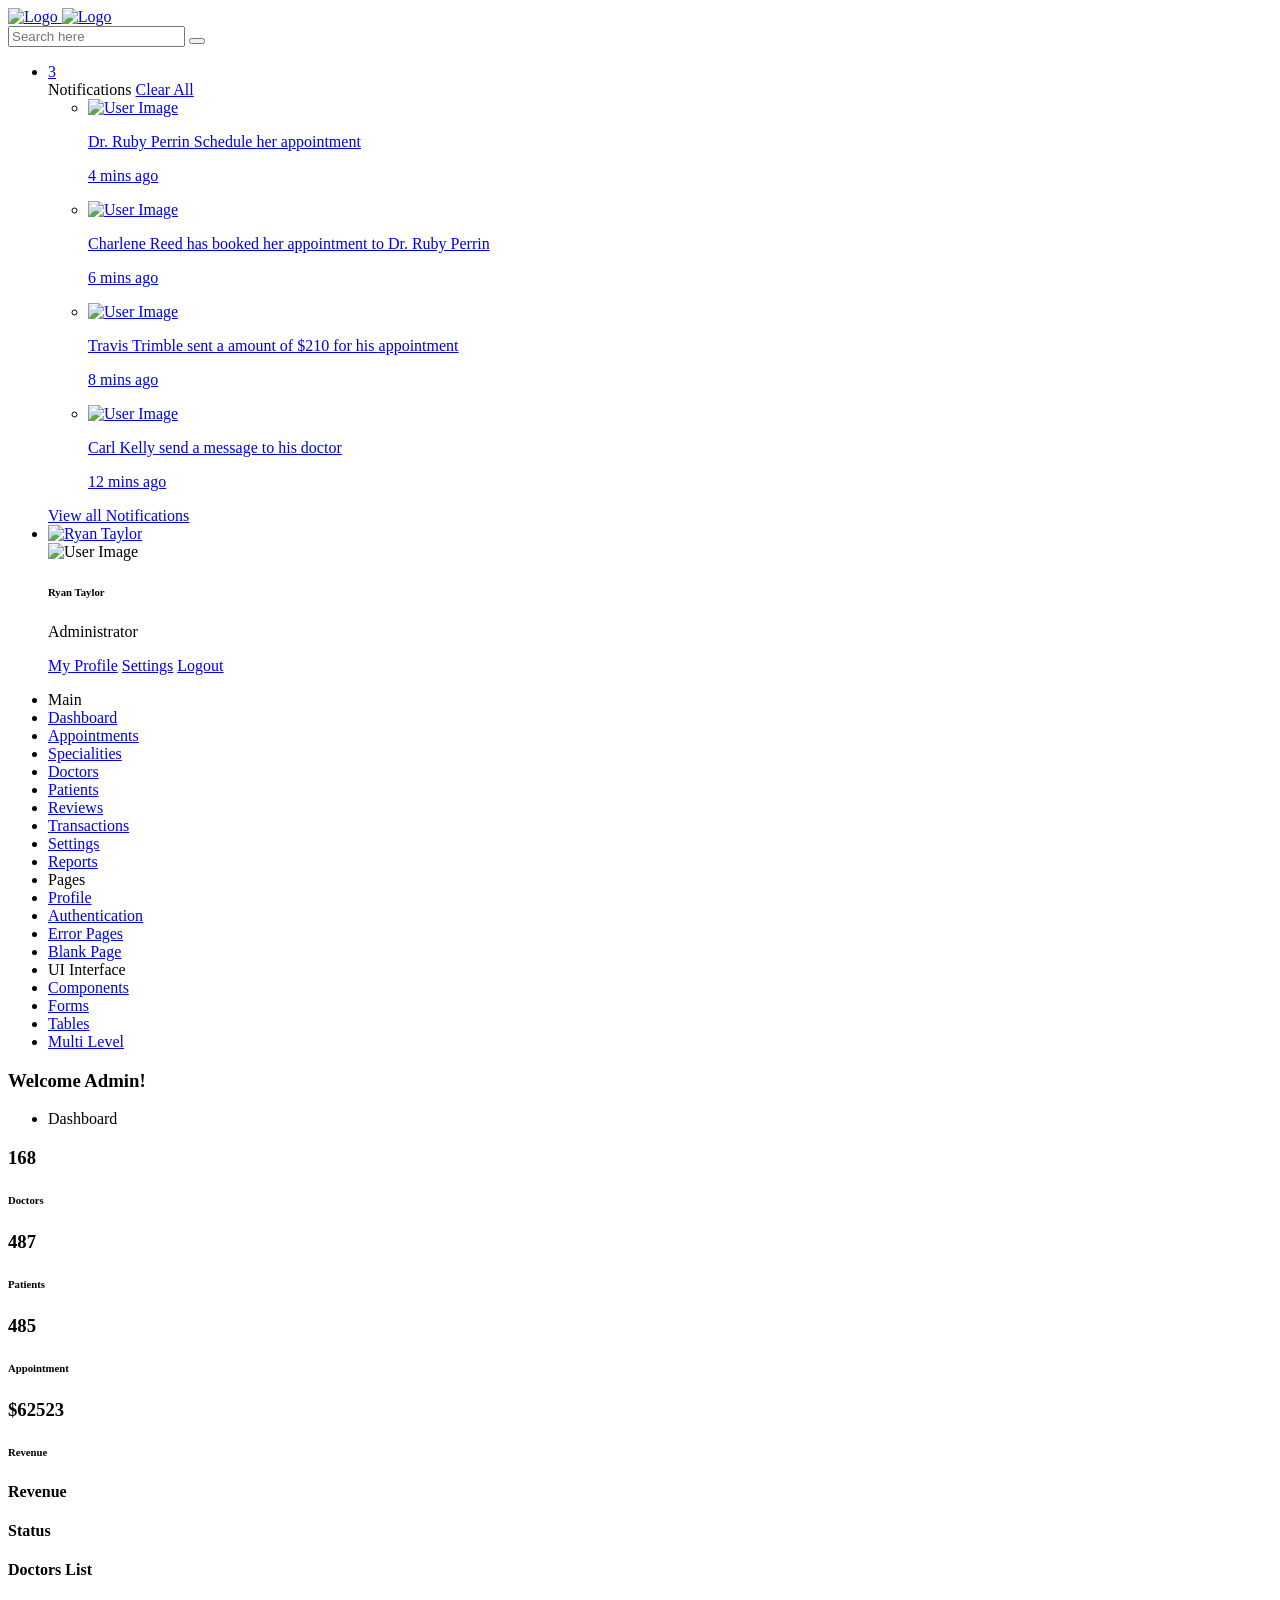
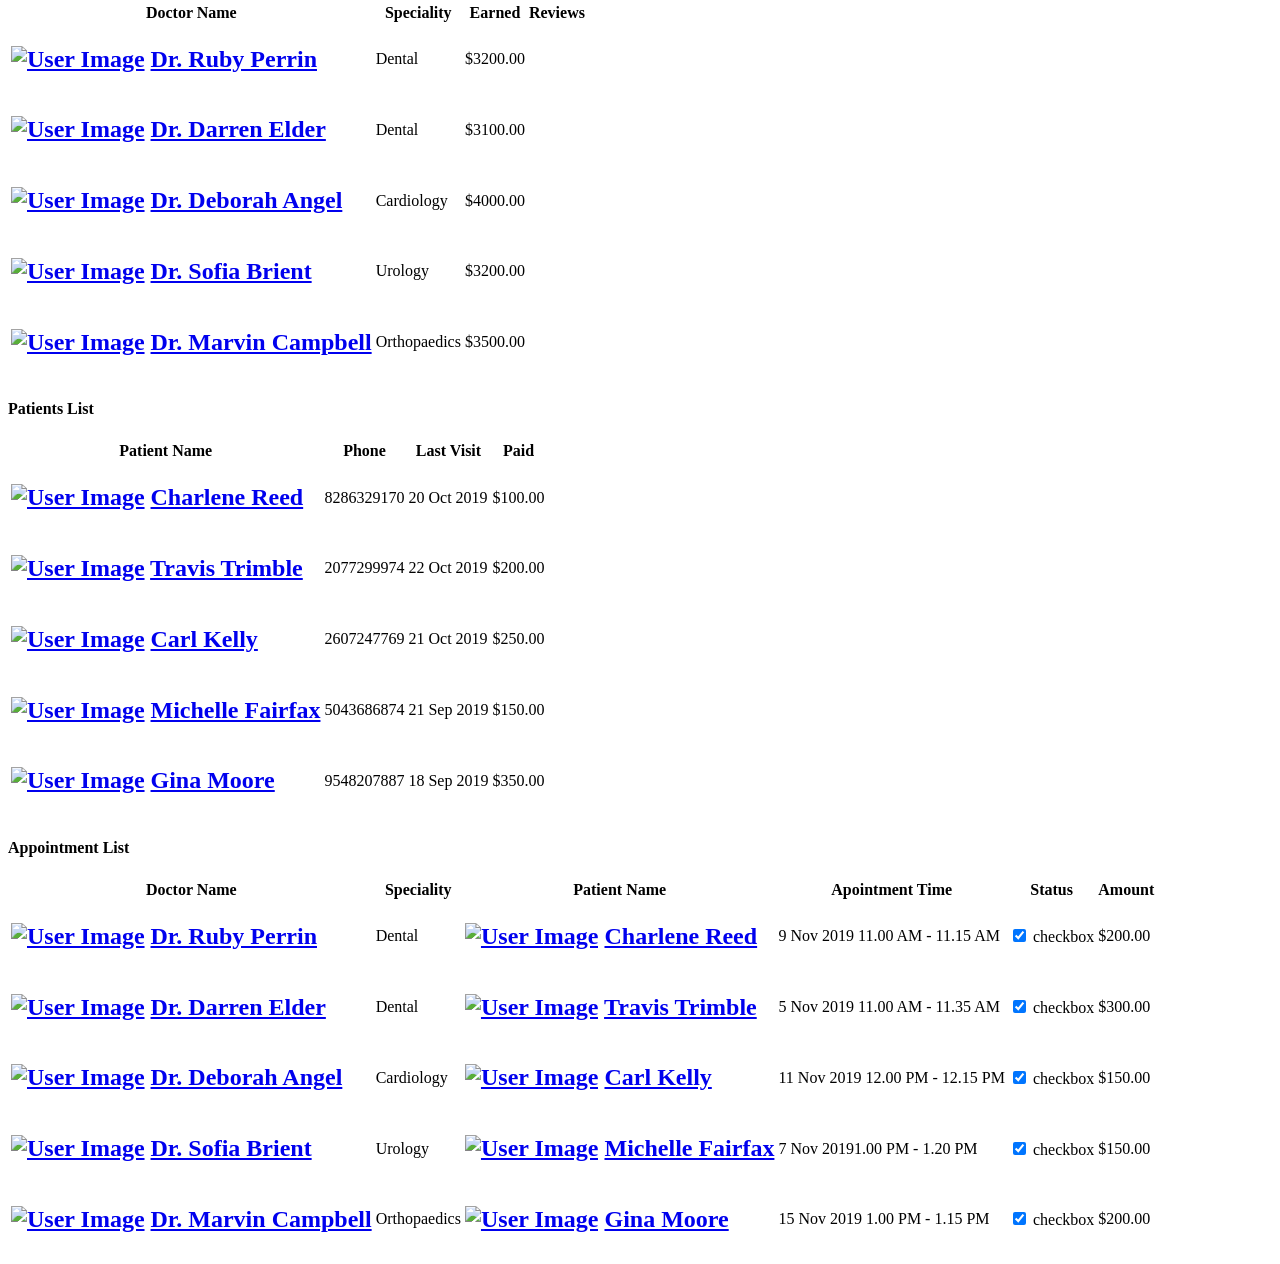
==== src/main/resources/templates/index.html @ 5a405e87 "add project" ====
<!DOCTYPE html>
<html <html xmlns:th="http://www.thymeleaf.org">
    
<!-- Mirrored from dreamguys.co.in/demo/doccure/admin/index.html by HTTrack Website Copier/3.x [XR&CO'2014], Sat, 30 Nov 2019 04:12:20 GMT -->
<head>
        <meta charset="utf-8">
        <meta name="viewport" content="width=device-width, initial-scale=1.0, user-scalable=0">
        <title>ODoctor - Dashboard</title>
		
		<!-- Favicon -->
        <link rel="shortcut icon" type="image/x-icon" href="img/favicon.png">
		
		<!-- Bootstrap CSS -->
        <link rel="stylesheet" href="css/bootstrap.min.css">
		
		<!-- Fontawesome CSS -->
        <link rel="stylesheet" href="css/font-awesome.min.css">
		
		<!-- Feathericon CSS -->
        <link rel="stylesheet" href="css/feathericon.min.css">
		
		<link rel="stylesheet" href="plugins/morris/morris.css">
		
		<!-- Main CSS -->
        <link rel="stylesheet" href="css/style.css">
		
		<!--[if lt IE 9]>
			<script src="assets/js/html5shiv.min.js"></script>
			<script src="assets/js/respond.min.js"></script>
		<![endif]-->
    </head>
    <body>
	
		<!-- Main Wrapper -->
        <div class="main-wrapper">
		
			<!-- Header -->
            <div class="header">
			
				<!-- Logo -->
                <div class="header-left">
                    <a href="index.html" class="logo">
						<img src="img/logo.png" alt="Logo">
					</a>
					<a href="index.html" class="logo logo-small">
						<img src="img/logo-small.png" alt="Logo" width="30" height="30">
					</a>
                </div>
				<!-- /Logo -->
				
				<a href="javascript:void(0);" id="toggle_btn">
					<i class="fe fe-text-align-left"></i>
				</a>
				
				<div class="top-nav-search">
					<form>
						<input type="text" class="form-control" placeholder="Search here">
						<button class="btn" type="submit"><i class="fa fa-search"></i></button>
					</form>
				</div>
				
				<!-- Mobile Menu Toggle -->
				<a class="mobile_btn" id="mobile_btn">
					<i class="fa fa-bars"></i>
				</a>
				<!-- /Mobile Menu Toggle -->
				
				<!-- Header Right Menu -->
				<ul class="nav user-menu">

					<!-- Notifications -->
					<li class="nav-item dropdown noti-dropdown">
						<a href="#" class="dropdown-toggle nav-link" data-toggle="dropdown">
							<i class="fe fe-bell"></i> <span class="badge badge-pill">3</span>
						</a>
						<div class="dropdown-menu notifications">
							<div class="topnav-dropdown-header">
								<span class="notification-title">Notifications</span>
								<a href="javascript:void(0)" class="clear-noti"> Clear All </a>
							</div>
							<div class="noti-content">
								<ul class="notification-list">
									<li class="notification-message">
										<a href="#">
											<div class="media">
												<span class="avatar avatar-sm">
													<img class="avatar-img rounded-circle" alt="User Image" src="img/doctors/doctor-thumb-01.jpg">
												</span>
												<div class="media-body">
													<p class="noti-details"><span class="noti-title">Dr. Ruby Perrin</span> Schedule <span class="noti-title">her appointment</span></p>
													<p class="noti-time"><span class="notification-time">4 mins ago</span></p>
												</div>
											</div>
										</a>
									</li>
									<li class="notification-message">
										<a href="#">
											<div class="media">
												<span class="avatar avatar-sm">
													<img class="avatar-img rounded-circle" alt="User Image" src="img/patients/patient1.jpg">
												</span>
												<div class="media-body">
													<p class="noti-details"><span class="noti-title">Charlene Reed</span> has booked her appointment to <span class="noti-title">Dr. Ruby Perrin</span></p>
													<p class="noti-time"><span class="notification-time">6 mins ago</span></p>
												</div>
											</div>
										</a>
									</li>
									<li class="notification-message">
										<a href="#">
											<div class="media">
												<span class="avatar avatar-sm">
													<img class="avatar-img rounded-circle" alt="User Image" src="img/patients/patient2.jpg">
												</span>
												<div class="media-body">
												<p class="noti-details"><span class="noti-title">Travis Trimble</span> sent a amount of $210 for his <span class="noti-title">appointment</span></p>
												<p class="noti-time"><span class="notification-time">8 mins ago</span></p>
												</div>
											</div>
										</a>
									</li>
									<li class="notification-message">
										<a href="#">
											<div class="media">
												<span class="avatar avatar-sm">
													<img class="avatar-img rounded-circle" alt="User Image" src="img/patients/patient3.jpg">
												</span>
												<div class="media-body">
													<p class="noti-details"><span class="noti-title">Carl Kelly</span> send a message <span class="noti-title"> to his doctor</span></p>
													<p class="noti-time"><span class="notification-time">12 mins ago</span></p>
												</div>
											</div>
										</a>
									</li>
								</ul>
							</div>
							<div class="topnav-dropdown-footer">
								<a href="#">View all Notifications</a>
							</div>
						</div>
					</li>
					<!-- /Notifications -->
					
					<!-- User Menu -->
					<li class="nav-item dropdown has-arrow">
						<a href="#" class="dropdown-toggle nav-link" data-toggle="dropdown">
							<span class="user-img"><img class="rounded-circle" src="img/profiles/avatar-01.jpg" width="31" alt="Ryan Taylor"></span>
						</a>
						<div class="dropdown-menu">
							<div class="user-header">
								<div class="avatar avatar-sm">
									<img src="img/profiles/avatar-01.jpg" alt="User Image" class="avatar-img rounded-circle">
								</div>
								<div class="user-text">
									<h6>Ryan Taylor</h6>
									<p class="text-muted mb-0">Administrator</p>
								</div>
							</div>
							<a class="dropdown-item" href="profile.html">My Profile</a>
							<a class="dropdown-item" href="settings.html">Settings</a>
							<a class="dropdown-item" href="login.html">Logout</a>
						</div>
					</li>
					<!-- /User Menu -->
					
				</ul>
				<!-- /Header Right Menu -->
				
            </div>
			<!-- /Header -->
			
			<!-- Sidebar -->
            <div class="sidebar" id="sidebar">
                <div class="sidebar-inner slimscroll">
					<div id="sidebar-menu" class="sidebar-menu">
						<ul>
							<li class="menu-title"> 
								<span>Main</span>
							</li>
							<li class="active"> 
								<a href="index.html"><i class="fe fe-home"></i> <span>Dashboard</span></a>
							</li>
							<li> 
								<a href="appointment-list.html"><i class="fe fe-layout"></i> <span>Appointments</span></a>
							</li>
							<li> 
								<a href="specialities.html"><i class="fe fe-users"></i> <span>Specialities</span></a>
							</li>
							<li> 
								<a href="doctor-list.html"><i class="fe fe-user-plus"></i> <span>Doctors</span></a>
							</li>
							<li> 
								<a href="patient-list.html"><i class="fe fe-user"></i> <span>Patients</span></a>
							</li>
							<li> 
								<a href="reviews.html"><i class="fe fe-star-o"></i> <span>Reviews</span></a>
							</li>
							<li> 
								<a href="transactions-list.html"><i class="fe fe-activity"></i> <span>Transactions</span></a>
							</li>
							<li> 
								<a href="settings.html"><i class="fe fe-vector"></i> <span>Settings</span></a>
							</li>
							<li class="submenu">
								<a href="#"><i class="fe fe-document"></i> <span> Reports</span> <span class="menu-arrow"></span></a>
								<ul style="display: none;">
									<li><a href="invoice-report.html">Invoice Reports</a></li>
								</ul>
							</li>
							<li class="menu-title"> 
								<span>Pages</span>
							</li>
							<li> 
								<a href="profile.html"><i class="fe fe-user-plus"></i> <span>Profile</span></a>
							</li>
							<li class="submenu">
								<a href="#"><i class="fe fe-document"></i> <span> Authentication </span> <span class="menu-arrow"></span></a>
								<ul style="display: none;">
									<li><a href="login.html"> Login </a></li>
									<li><a href="register.html"> Register </a></li>
									<li><a href="forgot-password.html"> Forgot Password </a></li>
									<li><a href="lock-screen.html"> Lock Screen </a></li>
								</ul>
							</li>
							<li class="submenu">
								<a href="#"><i class="fe fe-warning"></i> <span> Error Pages </span> <span class="menu-arrow"></span></a>
								<ul style="display: none;">
									<li><a href="error-404.html">404 Error </a></li>
									<li><a href="error-500.html">500 Error </a></li>
								</ul>
							</li>
							<li> 
								<a href="blank-page.html"><i class="fe fe-file"></i> <span>Blank Page</span></a>
							</li>
							<li class="menu-title"> 
								<span>UI Interface</span>
							</li>
							<li> 
								<a href="components.html"><i class="fe fe-vector"></i> <span>Components</span></a>
							</li>
							<li class="submenu">
								<a href="#"><i class="fe fe-layout"></i> <span> Forms </span> <span class="menu-arrow"></span></a>
								<ul style="display: none;">
									<li><a href="form-basic-inputs.html">Basic Inputs </a></li>
									<li><a href="form-input-groups.html">Input Groups </a></li>
									<li><a href="form-horizontal.html">Horizontal Form </a></li>
									<li><a href="form-vertical.html"> Vertical Form </a></li>
									<li><a href="form-mask.html"> Form Mask </a></li>
									<li><a href="form-validation.html"> Form Validation </a></li>
								</ul>
							</li>
							<li class="submenu">
								<a href="#"><i class="fe fe-table"></i> <span> Tables </span> <span class="menu-arrow"></span></a>
								<ul style="display: none;">
									<li><a href="tables-basic.html">Basic Tables </a></li>
									<li><a href="data-tables.html">Data Table </a></li>
								</ul>
							</li>
							<li class="submenu">
								<a href="javascript:void(0);"><i class="fe fe-code"></i> <span>Multi Level</span> <span class="menu-arrow"></span></a>
								<ul style="display: none;">
									<li class="submenu">
										<a href="javascript:void(0);"> <span>Level 1</span> <span class="menu-arrow"></span></a>
										<ul style="display: none;">
											<li><a href="javascript:void(0);"><span>Level 2</span></a></li>
											<li class="submenu">
												<a href="javascript:void(0);"> <span> Level 2</span> <span class="menu-arrow"></span></a>
												<ul style="display: none;">
													<li><a href="javascript:void(0);">Level 3</a></li>
													<li><a href="javascript:void(0);">Level 3</a></li>
												</ul>
											</li>
											<li><a href="javascript:void(0);"> <span>Level 2</span></a></li>
										</ul>
									</li>
									<li>
										<a href="javascript:void(0);"> <span>Level 1</span></a>
									</li>
								</ul>
							</li>
						</ul>
					</div>
                </div>
            </div>
			<!-- /Sidebar -->
			
			<!-- Page Wrapper -->
            <div class="page-wrapper">
			
                <div class="content container-fluid">
					
					<!-- Page Header -->
					<div class="page-header">
						<div class="row">
							<div class="col-sm-12">
								<h3 class="page-title">Welcome Admin!</h3>
								<ul class="breadcrumb">
									<li class="breadcrumb-item active">Dashboard</li>
								</ul>
							</div>
						</div>
					</div>
					<!-- /Page Header -->

					<div class="row">
						<div class="col-xl-3 col-sm-6 col-12">
							<div class="card">
								<div class="card-body">
									<div class="dash-widget-header">
										<span class="dash-widget-icon text-primary border-primary">
											<i class="fe fe-users"></i>
										</span>
										<div class="dash-count">
											<h3>168</h3>
										</div>
									</div>
									<div class="dash-widget-info">
										<h6 class="text-muted">Doctors</h6>
										<div class="progress progress-sm">
											<div class="progress-bar bg-primary w-50"></div>
										</div>
									</div>
								</div>
							</div>
						</div>
						<div class="col-xl-3 col-sm-6 col-12">
							<div class="card">
								<div class="card-body">
									<div class="dash-widget-header">
										<span class="dash-widget-icon text-success">
											<i class="fe fe-credit-card"></i>
										</span>
										<div class="dash-count">
											<h3>487</h3>
										</div>
									</div>
									<div class="dash-widget-info">
										
										<h6 class="text-muted">Patients</h6>
										<div class="progress progress-sm">
											<div class="progress-bar bg-success w-50"></div>
										</div>
									</div>
								</div>
							</div>
						</div>
						<div class="col-xl-3 col-sm-6 col-12">
							<div class="card">
								<div class="card-body">
									<div class="dash-widget-header">
										<span class="dash-widget-icon text-danger border-danger">
											<i class="fe fe-money"></i>
										</span>
										<div class="dash-count">
											<h3>485</h3>
										</div>
									</div>
									<div class="dash-widget-info">
										
										<h6 class="text-muted">Appointment</h6>
										<div class="progress progress-sm">
											<div class="progress-bar bg-danger w-50"></div>
										</div>
									</div>
								</div>
							</div>
						</div>
						<div class="col-xl-3 col-sm-6 col-12">
							<div class="card">
								<div class="card-body">
									<div class="dash-widget-header">
										<span class="dash-widget-icon text-warning border-warning">
											<i class="fe fe-folder"></i>
										</span>
										<div class="dash-count">
											<h3>$62523</h3>
										</div>
									</div>
									<div class="dash-widget-info">
										
										<h6 class="text-muted">Revenue</h6>
										<div class="progress progress-sm">
											<div class="progress-bar bg-warning w-50"></div>
										</div>
									</div>
								</div>
							</div>
						</div>
					</div>
					<div class="row">
						<div class="col-md-12 col-lg-6">
						
							<!-- Sales Chart -->
							<div class="card card-chart">
								<div class="card-header">
									<h4 class="card-title">Revenue</h4>
								</div>
								<div class="card-body">
									<div id="morrisArea"></div>
								</div>
							</div>
							<!-- /Sales Chart -->
							
						</div>
						<div class="col-md-12 col-lg-6">
						
							<!-- Invoice Chart -->
							<div class="card card-chart">
								<div class="card-header">
									<h4 class="card-title">Status</h4>
								</div>
								<div class="card-body">
									<div id="morrisLine"></div>
								</div>
							</div>
							<!-- /Invoice Chart -->
							
						</div>	
					</div>
					<div class="row">
						<div class="col-md-6 d-flex">
						
							<!-- Recent Orders -->
							<div class="card card-table flex-fill">
								<div class="card-header">
									<h4 class="card-title">Doctors List</h4>
								</div>
								<div class="card-body">
									<div class="table-responsive">
										<table class="table table-hover table-center mb-0">
											<thead>
												<tr>
													<th>Doctor Name</th>
													<th>Speciality</th>
													<th>Earned</th>
													<th>Reviews</th>
												</tr>
											</thead>
											<tbody>
												<tr>
													<td>
														<h2 class="table-avatar">
															<a href="profile.html" class="avatar avatar-sm mr-2"><img class="avatar-img rounded-circle" src="assets/img/doctors/doctor-thumb-01.jpg" alt="User Image"></a>
															<a href="profile.html">Dr. Ruby Perrin</a>
														</h2>
													</td>
													<td>Dental</td>
													<td>$3200.00</td>
													<td>
														<i class="fe fe-star text-warning"></i>
														<i class="fe fe-star text-warning"></i>
														<i class="fe fe-star text-warning"></i>
														<i class="fe fe-star text-warning"></i>
														<i class="fe fe-star-o text-secondary"></i>
													</td>
												</tr>
												<tr>
													<td>
														<h2 class="table-avatar">
															<a href="profile.html" class="avatar avatar-sm mr-2"><img class="avatar-img rounded-circle" src="assets/img/doctors/doctor-thumb-02.jpg" alt="User Image"></a>
															<a href="profile.html">Dr. Darren Elder</a>
														</h2>
													</td>
													<td>Dental</td>
													<td>$3100.00</td>
													<td>
														<i class="fe fe-star text-warning"></i>
														<i class="fe fe-star text-warning"></i>
														<i class="fe fe-star text-warning"></i>
														<i class="fe fe-star text-warning"></i>
														<i class="fe fe-star-o text-secondary"></i>
													</td>
												</tr>
												<tr>
													<td>
														<h2 class="table-avatar">
															<a href="profile.html" class="avatar avatar-sm mr-2"><img class="avatar-img rounded-circle" src="assets/img/doctors/doctor-thumb-03.jpg" alt="User Image"></a>
															<a href="profile.html">Dr. Deborah Angel</a>
														</h2>
													</td>
													<td>Cardiology</td>
													<td>$4000.00</td>
													<td>
														<i class="fe fe-star text-warning"></i>
														<i class="fe fe-star text-warning"></i>
														<i class="fe fe-star text-warning"></i>
														<i class="fe fe-star text-warning"></i>
														<i class="fe fe-star-o text-secondary"></i>
													</td>
												</tr>
												<tr>
													<td>
														<h2 class="table-avatar">
															<a href="profile.html" class="avatar avatar-sm mr-2"><img class="avatar-img rounded-circle" src="assets/img/doctors/doctor-thumb-04.jpg" alt="User Image"></a>
															<a href="profile.html">Dr. Sofia Brient</a>
														</h2>
													</td>
													<td>Urology</td>
													<td>$3200.00</td>
													<td>
														<i class="fe fe-star text-warning"></i>
														<i class="fe fe-star text-warning"></i>
														<i class="fe fe-star text-warning"></i>
														<i class="fe fe-star text-warning"></i>
														<i class="fe fe-star-o text-secondary"></i>
													</td>
												</tr>
												<tr>
													<td>
														<h2 class="table-avatar">
															<a href="profile.html" class="avatar avatar-sm mr-2"><img class="avatar-img rounded-circle" src="assets/img/doctors/doctor-thumb-05.jpg" alt="User Image"></a>
															<a href="profile.html">Dr. Marvin Campbell</a>
														</h2>
													</td>
													<td>Orthopaedics</td>
													<td>$3500.00</td>
													<td>
														<i class="fe fe-star text-warning"></i>
														<i class="fe fe-star text-warning"></i>
														<i class="fe fe-star text-warning"></i>
														<i class="fe fe-star text-warning"></i>
														<i class="fe fe-star-o text-secondary"></i>
													</td>
												</tr>
											</tbody>
										</table>
									</div>
								</div>
							</div>
							<!-- /Recent Orders -->
							
						</div>
						<div class="col-md-6 d-flex">
						
							<!-- Feed Activity -->
							<div class="card  card-table flex-fill">
								<div class="card-header">
									<h4 class="card-title">Patients List</h4>
								</div>
								<div class="card-body">
									<div class="table-responsive">
										<table class="table table-hover table-center mb-0">
											<thead>
												<tr>													
													<th>Patient Name</th>
													<th>Phone</th>
													<th>Last Visit</th>
													<th>Paid</th>													
												</tr>
											</thead>
											<tbody>
												<tr>
													<td>
														<h2 class="table-avatar">
															<a href="profile.html" class="avatar avatar-sm mr-2"><img class="avatar-img rounded-circle" src="assets/img/patients/patient1.jpg" alt="User Image"></a>
															<a href="profile.html">Charlene Reed </a>
														</h2>
													</td>
													<td>8286329170</td>
													<td>20 Oct 2019</td>
													<td class="text-right">$100.00</td>
												</tr>
												<tr>
													<td>
														<h2 class="table-avatar">
															<a href="profile.html" class="avatar avatar-sm mr-2"><img class="avatar-img rounded-circle" src="assets/img/patients/patient2.jpg" alt="User Image"></a>
															<a href="profile.html">Travis Trimble </a>
														</h2>
													</td>
													<td>2077299974</td>
													<td>22 Oct 2019</td>
													<td class="text-right">$200.00</td>
												</tr>
												<tr>
													<td>
														<h2 class="table-avatar">
															<a href="profile.html" class="avatar avatar-sm mr-2"><img class="avatar-img rounded-circle" src="assets/img/patients/patient3.jpg" alt="User Image"></a>
															<a href="profile.html">Carl Kelly</a>
														</h2>
													</td>
													<td>2607247769</td>
													<td>21 Oct 2019</td>
													<td class="text-right">$250.00</td>
												</tr>
												<tr>
													<td>
														<h2 class="table-avatar">
															<a href="profile.html" class="avatar avatar-sm mr-2"><img class="avatar-img rounded-circle" src="assets/img/patients/patient4.jpg" alt="User Image"></a>
															<a href="profile.html"> Michelle Fairfax</a>
														</h2>
													</td>
													<td>5043686874</td>
													<td>21 Sep 2019</td>
													<td class="text-right">$150.00</td>
												</tr>
												<tr>
													<td>
														<h2 class="table-avatar">
															<a href="profile.html" class="avatar avatar-sm mr-2"><img class="avatar-img rounded-circle" src="assets/img/patients/patient5.jpg" alt="User Image"></a>
															<a href="profile.html">Gina Moore</a>
														</h2>
													</td>
													<td>9548207887</td>
													<td>18 Sep 2019</td>
													<td class="text-right">$350.00</td>
												</tr>
											</tbody>
										</table>
									</div>
								</div>
							</div>
							<!-- /Feed Activity -->
							
						</div>
					</div>
					<div class="row">
						<div class="col-md-12">
						
							<!-- Recent Orders -->
							<div class="card card-table">
								<div class="card-header">
									<h4 class="card-title">Appointment List</h4>
								</div>
								<div class="card-body">
									<div class="table-responsive">
										<table class="table table-hover table-center mb-0">
											<thead>
												<tr>
													<th>Doctor Name</th>
													<th>Speciality</th>
													<th>Patient Name</th>
													<th>Apointment Time</th>
													<th>Status</th>
													<th class="text-right">Amount</th>
												</tr>
											</thead>
											<tbody>
												<tr>
													<td>
														<h2 class="table-avatar">
															<a href="profile.html" class="avatar avatar-sm mr-2"><img class="avatar-img rounded-circle" src="assets/img/doctors/doctor-thumb-01.jpg" alt="User Image"></a>
															<a href="profile.html">Dr. Ruby Perrin</a>
														</h2>
													</td>
													<td>Dental</td>
													<td>
														<h2 class="table-avatar">
															<a href="profile.html" class="avatar avatar-sm mr-2"><img class="avatar-img rounded-circle" src="assets/img/patients/patient1.jpg" alt="User Image"></a>
															<a href="profile.html">Charlene Reed </a>
														</h2>
													</td>
													<td>9 Nov 2019 <span class="text-primary d-block">11.00 AM - 11.15 AM</span></td>
													<td>
														<div class="status-toggle">
															<input type="checkbox" id="status_1" class="check" checked>
															<label for="status_1" class="checktoggle">checkbox</label>
														</div>
													</td>
													<td class="text-right">
														$200.00
													</td>
												</tr>
												<tr>
													<td>
														<h2 class="table-avatar">
															<a href="profile.html" class="avatar avatar-sm mr-2"><img class="avatar-img rounded-circle" src="assets/img/doctors/doctor-thumb-02.jpg" alt="User Image"></a>
															<a href="profile.html">Dr. Darren Elder</a>
														</h2>
													</td>
													<td>Dental</td>
													<td>
														<h2 class="table-avatar">
															<a href="profile.html" class="avatar avatar-sm mr-2"><img class="avatar-img rounded-circle" src="assets/img/patients/patient2.jpg" alt="User Image"></a>
															<a href="profile.html">Travis Trimble </a>
														</h2>
													</td>
													
													<td>5 Nov 2019 <span class="text-primary d-block">11.00 AM - 11.35 AM</span></td>
													<td>
														<div class="status-toggle">
															<input type="checkbox" id="status_2" class="check" checked>
															<label for="status_2" class="checktoggle">checkbox</label>
														</div>
													</td>
													<td class="text-right">
														$300.00
													</td>
												</tr>
												<tr>
													<td>
														<h2 class="table-avatar">
															<a href="profile.html" class="avatar avatar-sm mr-2"><img class="avatar-img rounded-circle" src="assets/img/doctors/doctor-thumb-03.jpg" alt="User Image"></a>
															<a href="profile.html">Dr. Deborah Angel</a>
														</h2>
													</td>
													<td>Cardiology</td>
													<td>
														<h2 class="table-avatar">
															<a href="profile.html" class="avatar avatar-sm mr-2"><img class="avatar-img rounded-circle" src="assets/img/patients/patient3.jpg" alt="User Image"></a>
															<a href="profile.html">Carl Kelly</a>
														</h2>
													</td>
													<td>11 Nov 2019 <span class="text-primary d-block">12.00 PM - 12.15 PM</span></td>
													<td>
														<div class="status-toggle">
															<input type="checkbox" id="status_3" class="check" checked>
															<label for="status_3" class="checktoggle">checkbox</label>
														</div>
													</td>
													<td class="text-right">
														$150.00
													</td>
												</tr>
												<tr>
													<td>
														<h2 class="table-avatar">
															<a href="profile.html" class="avatar avatar-sm mr-2"><img class="avatar-img rounded-circle" src="assets/img/doctors/doctor-thumb-04.jpg" alt="User Image"></a>
															<a href="profile.html">Dr. Sofia Brient</a>
														</h2>
													</td>
													<td>Urology</td>
													<td>
														<h2 class="table-avatar">
															<a href="profile.html" class="avatar avatar-sm mr-2"><img class="avatar-img rounded-circle" src="assets/img/patients/patient4.jpg" alt="User Image"></a>
															<a href="profile.html"> Michelle Fairfax</a>
														</h2>
													</td>
													<td>7 Nov 2019<span class="text-primary d-block">1.00 PM - 1.20 PM</span></td>
													<td>
														<div class="status-toggle">
															<input type="checkbox" id="status_4" class="check" checked>
															<label for="status_4" class="checktoggle">checkbox</label>
														</div>
													</td>
													<td class="text-right">
														$150.00
													</td>
												</tr>
												<tr>
													<td>
														<h2 class="table-avatar">
															<a href="profile.html" class="avatar avatar-sm mr-2"><img class="avatar-img rounded-circle" src="assets/img/doctors/doctor-thumb-05.jpg" alt="User Image"></a>
															<a href="profile.html">Dr. Marvin Campbell</a>
														</h2>
													</td>
													<td>Orthopaedics</td>
													<td>
														<h2 class="table-avatar">
															<a href="profile.html" class="avatar avatar-sm mr-2"><img class="avatar-img rounded-circle" src="assets/img/patients/patient5.jpg" alt="User Image"></a>
															<a href="profile.html">Gina Moore</a>
														</h2>
													</td>
													
													<td>15 Nov 2019 <span class="text-primary d-block">1.00 PM - 1.15 PM</span></td>
													<td>
														<div class="status-toggle">
															<input type="checkbox" id="status_5" class="check" checked>
															<label for="status_5" class="checktoggle">checkbox</label>
														</div>
													</td>
													<td class="text-right">
														$200.00
													</td>
												</tr>
											</tbody>
										</table>
									</div>
								</div>
							</div>
							<!-- /Recent Orders -->
							
						</div>
					</div>
					
				</div>			
			</div>
			<!-- /Page Wrapper -->
		
        </div>
		<!-- /Main Wrapper -->
		
		<!-- jQuery -->
        <script src="assets/js/jquery-3.2.1.min.js"></script>
		
		<!-- Bootstrap Core JS -->
        <script src="assets/js/popper.min.js"></script>
        <script src="assets/js/bootstrap.min.js"></script>
		
		<!-- Slimscroll JS -->
        <script src="assets/plugins/slimscroll/jquery.slimscroll.min.js"></script>
		
		<script src="assets/plugins/raphael/raphael.min.js"></script>    
		<script src="assets/plugins/morris/morris.min.js"></script>  
		<script src="assets/js/chart.morris.js"></script>
		
		<!-- Custom JS -->
		<script  src="assets/js/script.js"></script>
		
    </body>

<!-- Mirrored from dreamguys.co.in/demo/doccure/admin/index.html by HTTrack Website Copier/3.x [XR&CO'2014], Sat, 30 Nov 2019 04:12:34 GMT -->
</html>
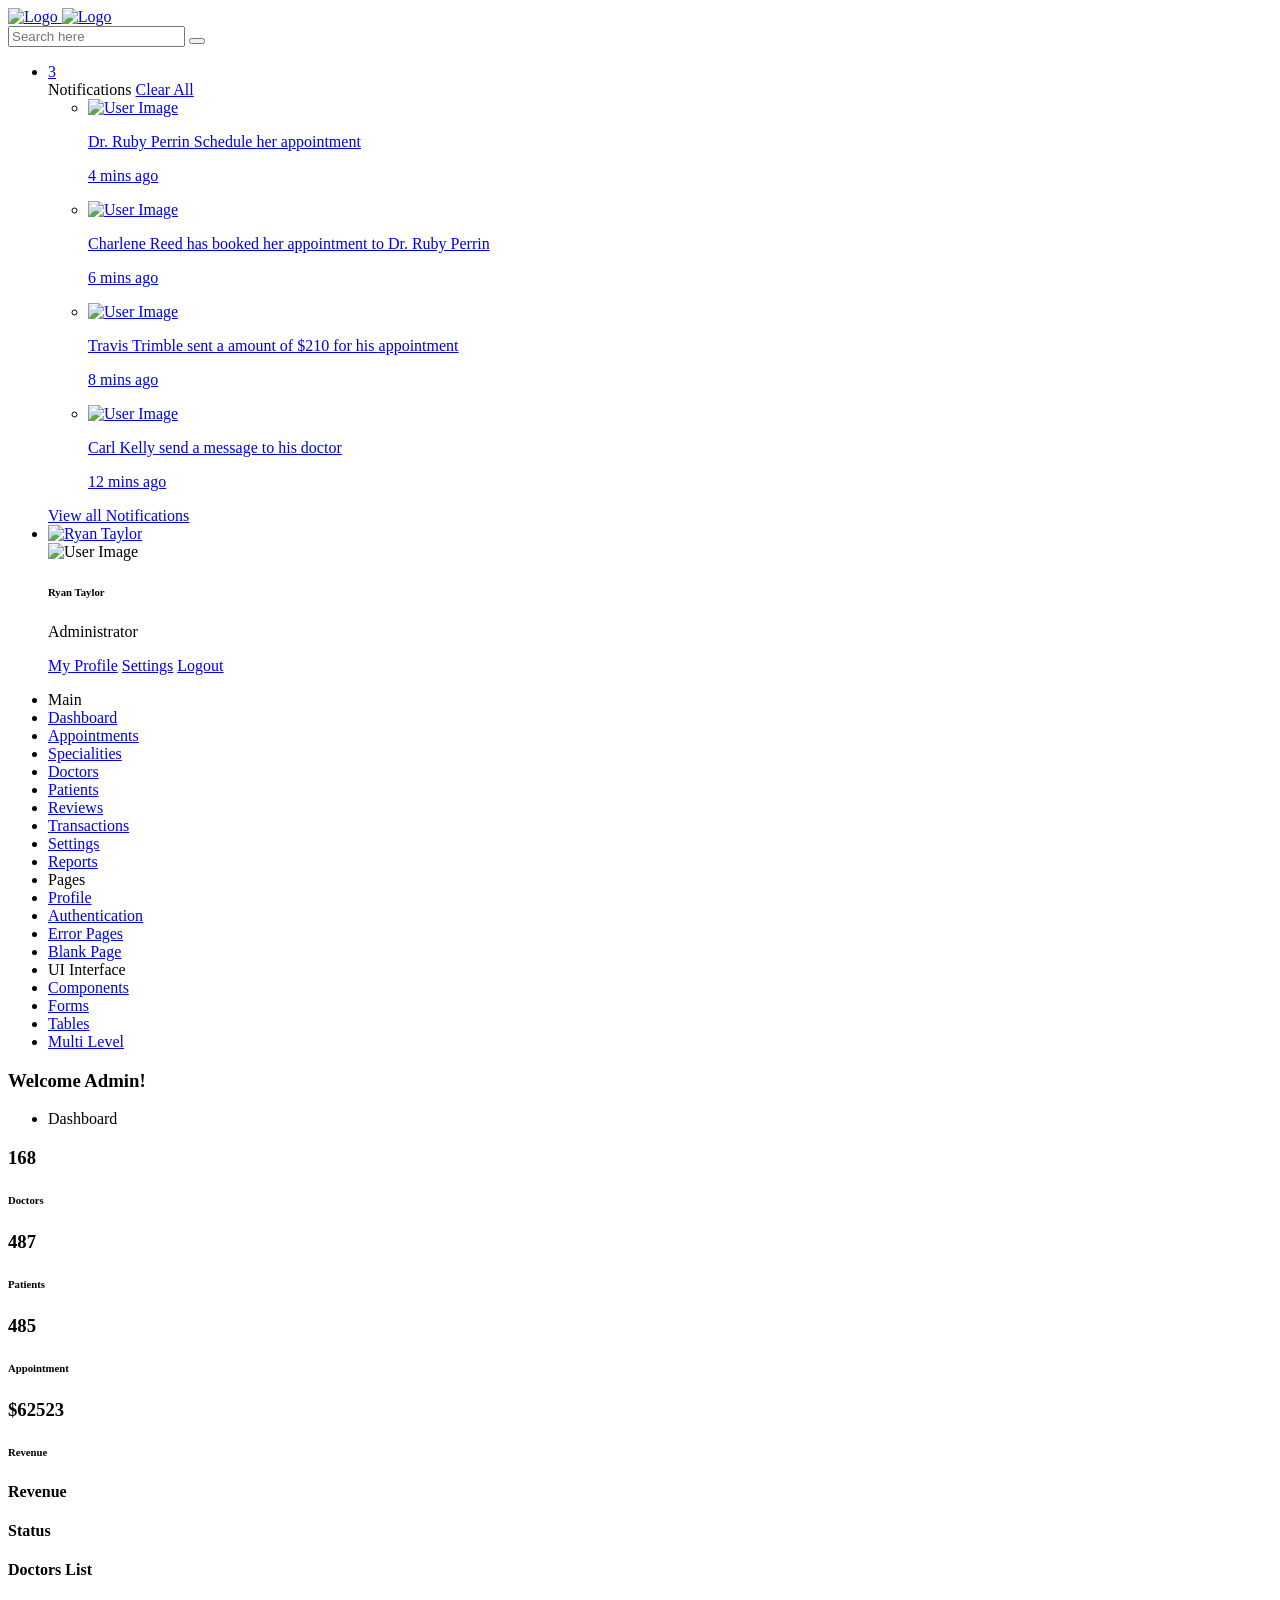
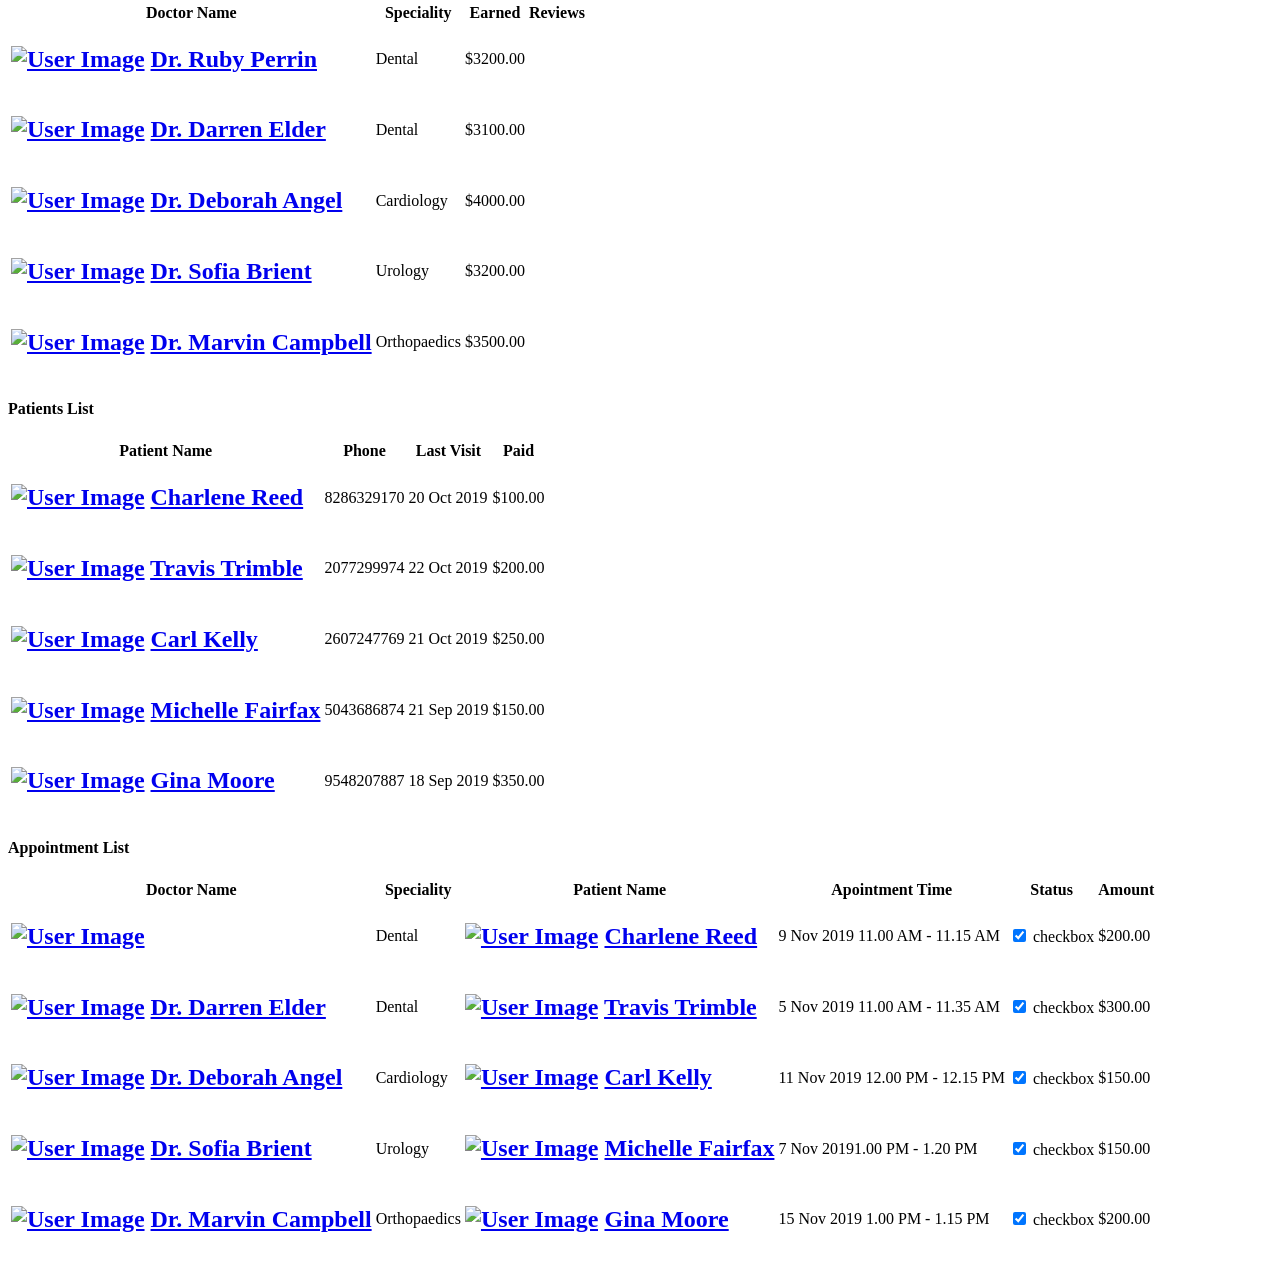
==== commit 7aa406c7: "add changes" ====
--- a/src/main/resources/templates/index.html
+++ b/src/main/resources/templates/index.html
@@ -25,8 +25,8 @@
         <link rel="stylesheet" href="css/style.css">
 		
 		<!--[if lt IE 9]>
-			<script src="assets/js/html5shiv.min.js"></script>
-			<script src="assets/js/respond.min.js"></script>
+			<script src="js/html5shiv.min.js"></script>
+			<script src="js/respond.min.js"></script>
 		<![endif]-->
     </head>
     <body>
@@ -176,35 +176,35 @@
 						<ul>
 							<li class="menu-title"> 
 								<span>Main</span>
-							</li>
-							<li class="active"> 
-								<a href="index.html"><i class="fe fe-home"></i> <span>Dashboard</span></a>
-							</li>
-							<li> 
-								<a href="appointment-list.html"><i class="fe fe-layout"></i> <span>Appointments</span></a>
-							</li>
-							<li> 
-								<a href="specialities.html"><i class="fe fe-users"></i> <span>Specialities</span></a>
-							</li>
-							<li> 
-								<a href="doctor-list.html"><i class="fe fe-user-plus"></i> <span>Doctors</span></a>
-							</li>
-							<li> 
-								<a href="patient-list.html"><i class="fe fe-user"></i> <span>Patients</span></a>
-							</li>
-							<li> 
-								<a href="reviews.html"><i class="fe fe-star-o"></i> <span>Reviews</span></a>
-							</li>
-							<li> 
-								<a href="transactions-list.html"><i class="fe fe-activity"></i> <span>Transactions</span></a>
-							</li>
-							<li> 
-								<a href="settings.html"><i class="fe fe-vector"></i> <span>Settings</span></a>
+							</li>	
+							<li class="active" > 
+								<a href="/index"><i class="fe fe-home"></i> <span>Dashboard</span></a>
+							</li>
+							<li> 
+								<a href="/appointment-list"><i class="fe fe-layout"></i> <span>Appointments</span></a>
+							</li>
+							<li> 
+								<a href="/specialities"><i class="fe fe-users"></i> <span>Specialities</span></a>
+							</li>
+							<li> 
+								<a href="/doctor-list"><i class="fe fe-user-plus"></i> <span>Doctors</span></a>
+							</li>
+							<li> 
+								<a href="/patient-list"><i class="fe fe-user"></i> <span>Patients</span></a>
+							</li>
+							<li> 
+								<a href="/reviews"><i class="fe fe-star-o"></i> <span>Reviews</span></a>
+							</li>
+							<li> 
+								<a href="/transactions-list"><i class="fe fe-activity"></i> <span>Transactions</span></a>
+							</li>
+							<li> 
+								<a href="/settings"><i class="fe fe-vector"></i> <span>Settings</span></a>
 							</li>
 							<li class="submenu">
 								<a href="#"><i class="fe fe-document"></i> <span> Reports</span> <span class="menu-arrow"></span></a>
 								<ul style="display: none;">
-									<li><a href="invoice-report.html">Invoice Reports</a></li>
+									<li><a href="/invoice-report">Invoice Reports</a></li>
 								</ul>
 							</li>
 							<li class="menu-title"> 
@@ -440,7 +440,7 @@
 												<tr>
 													<td>
 														<h2 class="table-avatar">
-															<a href="profile.html" class="avatar avatar-sm mr-2"><img class="avatar-img rounded-circle" src="assets/img/doctors/doctor-thumb-01.jpg" alt="User Image"></a>
+															<a href="profile.html" class="avatar avatar-sm mr-2"><img class="avatar-img rounded-circle" src="img/doctors/doctor-thumb-01.jpg" alt="User Image"></a>
 															<a href="profile.html">Dr. Ruby Perrin</a>
 														</h2>
 													</td>
@@ -457,7 +457,7 @@
 												<tr>
 													<td>
 														<h2 class="table-avatar">
-															<a href="profile.html" class="avatar avatar-sm mr-2"><img class="avatar-img rounded-circle" src="assets/img/doctors/doctor-thumb-02.jpg" alt="User Image"></a>
+															<a href="profile.html" class="avatar avatar-sm mr-2"><img class="avatar-img rounded-circle" src="img/doctors/doctor-thumb-02.jpg" alt="User Image"></a>
 															<a href="profile.html">Dr. Darren Elder</a>
 														</h2>
 													</td>
@@ -474,7 +474,7 @@
 												<tr>
 													<td>
 														<h2 class="table-avatar">
-															<a href="profile.html" class="avatar avatar-sm mr-2"><img class="avatar-img rounded-circle" src="assets/img/doctors/doctor-thumb-03.jpg" alt="User Image"></a>
+															<a href="profile.html" class="avatar avatar-sm mr-2"><img class="avatar-img rounded-circle" src="img/doctors/doctor-thumb-03.jpg" alt="User Image"></a>
 															<a href="profile.html">Dr. Deborah Angel</a>
 														</h2>
 													</td>
@@ -491,7 +491,7 @@
 												<tr>
 													<td>
 														<h2 class="table-avatar">
-															<a href="profile.html" class="avatar avatar-sm mr-2"><img class="avatar-img rounded-circle" src="assets/img/doctors/doctor-thumb-04.jpg" alt="User Image"></a>
+															<a href="profile.html" class="avatar avatar-sm mr-2"><img class="avatar-img rounded-circle" src="img/doctors/doctor-thumb-04.jpg" alt="User Image"></a>
 															<a href="profile.html">Dr. Sofia Brient</a>
 														</h2>
 													</td>
@@ -508,7 +508,7 @@
 												<tr>
 													<td>
 														<h2 class="table-avatar">
-															<a href="profile.html" class="avatar avatar-sm mr-2"><img class="avatar-img rounded-circle" src="assets/img/doctors/doctor-thumb-05.jpg" alt="User Image"></a>
+															<a href="profile.html" class="avatar avatar-sm mr-2"><img class="avatar-img rounded-circle" src="img/doctors/doctor-thumb-05.jpg" alt="User Image"></a>
 															<a href="profile.html">Dr. Marvin Campbell</a>
 														</h2>
 													</td>
@@ -552,7 +552,7 @@
 												<tr>
 													<td>
 														<h2 class="table-avatar">
-															<a href="profile.html" class="avatar avatar-sm mr-2"><img class="avatar-img rounded-circle" src="assets/img/patients/patient1.jpg" alt="User Image"></a>
+															<a href="profile.html" class="avatar avatar-sm mr-2"><img class="avatar-img rounded-circle" src="img/patients/patient1.jpg" alt="User Image"></a>
 															<a href="profile.html">Charlene Reed </a>
 														</h2>
 													</td>
@@ -563,7 +563,7 @@
 												<tr>
 													<td>
 														<h2 class="table-avatar">
-															<a href="profile.html" class="avatar avatar-sm mr-2"><img class="avatar-img rounded-circle" src="assets/img/patients/patient2.jpg" alt="User Image"></a>
+															<a href="profile.html" class="avatar avatar-sm mr-2"><img class="avatar-img rounded-circle" src="img/patients/patient2.jpg" alt="User Image"></a>
 															<a href="profile.html">Travis Trimble </a>
 														</h2>
 													</td>
@@ -574,7 +574,7 @@
 												<tr>
 													<td>
 														<h2 class="table-avatar">
-															<a href="profile.html" class="avatar avatar-sm mr-2"><img class="avatar-img rounded-circle" src="assets/img/patients/patient3.jpg" alt="User Image"></a>
+															<a href="profile.html" class="avatar avatar-sm mr-2"><img class="avatar-img rounded-circle" src="img/patients/patient3.jpg" alt="User Image"></a>
 															<a href="profile.html">Carl Kelly</a>
 														</h2>
 													</td>
@@ -585,7 +585,7 @@
 												<tr>
 													<td>
 														<h2 class="table-avatar">
-															<a href="profile.html" class="avatar avatar-sm mr-2"><img class="avatar-img rounded-circle" src="assets/img/patients/patient4.jpg" alt="User Image"></a>
+															<a href="profile.html" class="avatar avatar-sm mr-2"><img class="avatar-img rounded-circle" src="img/patients/patient4.jpg" alt="User Image"></a>
 															<a href="profile.html"> Michelle Fairfax</a>
 														</h2>
 													</td>
@@ -596,7 +596,7 @@
 												<tr>
 													<td>
 														<h2 class="table-avatar">
-															<a href="profile.html" class="avatar avatar-sm mr-2"><img class="avatar-img rounded-circle" src="assets/img/patients/patient5.jpg" alt="User Image"></a>
+															<a href="profile.html" class="avatar avatar-sm mr-2"><img class="avatar-img rounded-circle" src="img/patients/patient5.jpg" alt="User Image"></a>
 															<a href="profile.html">Gina Moore</a>
 														</h2>
 													</td>
@@ -617,7 +617,7 @@
 						<div class="col-md-12">
 						
 							<!-- Recent Orders -->
-							<div class="card card-table">
+							<div class="card card-table" id="doctor-patient-container">
 								<div class="card-header">
 									<h4 class="card-title">Appointment List</h4>
 								</div>
@@ -638,14 +638,14 @@
 												<tr>
 													<td>
 														<h2 class="table-avatar">
-															<a href="profile.html" class="avatar avatar-sm mr-2"><img class="avatar-img rounded-circle" src="assets/img/doctors/doctor-thumb-01.jpg" alt="User Image"></a>
-															<a href="profile.html">Dr. Ruby Perrin</a>
+															<a href="profile.html" class="avatar avatar-sm mr-2"><img class="avatar-img rounded-circle" src="img/doctors/doctor-thumb-01.jpg" alt="User Image"></a>
+															<a href="profile.html"></a>
 														</h2>
 													</td>
 													<td>Dental</td>
 													<td>
 														<h2 class="table-avatar">
-															<a href="profile.html" class="avatar avatar-sm mr-2"><img class="avatar-img rounded-circle" src="assets/img/patients/patient1.jpg" alt="User Image"></a>
+															<a href="profile.html" class="avatar avatar-sm mr-2"><img class="avatar-img rounded-circle" src="img/patients/patient1.jpg" alt="User Image"></a>
 															<a href="profile.html">Charlene Reed </a>
 														</h2>
 													</td>
@@ -663,14 +663,14 @@
 												<tr>
 													<td>
 														<h2 class="table-avatar">
-															<a href="profile.html" class="avatar avatar-sm mr-2"><img class="avatar-img rounded-circle" src="assets/img/doctors/doctor-thumb-02.jpg" alt="User Image"></a>
+															<a href="profile.html" class="avatar avatar-sm mr-2"><img class="avatar-img rounded-circle" src="img/doctors/doctor-thumb-02.jpg" alt="User Image"></a>
 															<a href="profile.html">Dr. Darren Elder</a>
 														</h2>
 													</td>
 													<td>Dental</td>
 													<td>
 														<h2 class="table-avatar">
-															<a href="profile.html" class="avatar avatar-sm mr-2"><img class="avatar-img rounded-circle" src="assets/img/patients/patient2.jpg" alt="User Image"></a>
+															<a href="profile.html" class="avatar avatar-sm mr-2"><img class="avatar-img rounded-circle" src="img/patients/patient2.jpg" alt="User Image"></a>
 															<a href="profile.html">Travis Trimble </a>
 														</h2>
 													</td>
@@ -689,14 +689,14 @@
 												<tr>
 													<td>
 														<h2 class="table-avatar">
-															<a href="profile.html" class="avatar avatar-sm mr-2"><img class="avatar-img rounded-circle" src="assets/img/doctors/doctor-thumb-03.jpg" alt="User Image"></a>
+															<a href="profile.html" class="avatar avatar-sm mr-2"><img class="avatar-img rounded-circle" src="img/doctors/doctor-thumb-03.jpg" alt="User Image"></a>
 															<a href="profile.html">Dr. Deborah Angel</a>
 														</h2>
 													</td>
 													<td>Cardiology</td>
 													<td>
 														<h2 class="table-avatar">
-															<a href="profile.html" class="avatar avatar-sm mr-2"><img class="avatar-img rounded-circle" src="assets/img/patients/patient3.jpg" alt="User Image"></a>
+															<a href="profile.html" class="avatar avatar-sm mr-2"><img class="avatar-img rounded-circle" src="img/patients/patient3.jpg" alt="User Image"></a>
 															<a href="profile.html">Carl Kelly</a>
 														</h2>
 													</td>
@@ -714,14 +714,14 @@
 												<tr>
 													<td>
 														<h2 class="table-avatar">
-															<a href="profile.html" class="avatar avatar-sm mr-2"><img class="avatar-img rounded-circle" src="assets/img/doctors/doctor-thumb-04.jpg" alt="User Image"></a>
+															<a href="profile.html" class="avatar avatar-sm mr-2"><img class="avatar-img rounded-circle" src="img/doctors/doctor-thumb-04.jpg" alt="User Image"></a>
 															<a href="profile.html">Dr. Sofia Brient</a>
 														</h2>
 													</td>
 													<td>Urology</td>
 													<td>
 														<h2 class="table-avatar">
-															<a href="profile.html" class="avatar avatar-sm mr-2"><img class="avatar-img rounded-circle" src="assets/img/patients/patient4.jpg" alt="User Image"></a>
+															<a href="profile.html" class="avatar avatar-sm mr-2"><img class="avatar-img rounded-circle" src="img/patients/patient4.jpg" alt="User Image"></a>
 															<a href="profile.html"> Michelle Fairfax</a>
 														</h2>
 													</td>
@@ -739,14 +739,14 @@
 												<tr>
 													<td>
 														<h2 class="table-avatar">
-															<a href="profile.html" class="avatar avatar-sm mr-2"><img class="avatar-img rounded-circle" src="assets/img/doctors/doctor-thumb-05.jpg" alt="User Image"></a>
+															<a href="profile.html" class="avatar avatar-sm mr-2"><img class="avatar-img rounded-circle" src="img/doctors/doctor-thumb-05.jpg" alt="User Image"></a>
 															<a href="profile.html">Dr. Marvin Campbell</a>
 														</h2>
 													</td>
 													<td>Orthopaedics</td>
 													<td>
 														<h2 class="table-avatar">
-															<a href="profile.html" class="avatar avatar-sm mr-2"><img class="avatar-img rounded-circle" src="assets/img/patients/patient5.jpg" alt="User Image"></a>
+															<a href="profile.html" class="avatar avatar-sm mr-2"><img class="avatar-img rounded-circle" src="img/patients/patient5.jpg" alt="User Image"></a>
 															<a href="profile.html">Gina Moore</a>
 														</h2>
 													</td>
@@ -780,21 +780,21 @@
 		<!-- /Main Wrapper -->
 		
 		<!-- jQuery -->
-        <script src="assets/js/jquery-3.2.1.min.js"></script>
+        <script src="js/jquery-3.2.1.min.js"></script>
 		
 		<!-- Bootstrap Core JS -->
-        <script src="assets/js/popper.min.js"></script>
-        <script src="assets/js/bootstrap.min.js"></script>
+        <script src="js/popper.min.js"></script>
+        <script src="js/bootstrap.min.js"></script>
 		
 		<!-- Slimscroll JS -->
-        <script src="assets/plugins/slimscroll/jquery.slimscroll.min.js"></script>
-		
-		<script src="assets/plugins/raphael/raphael.min.js"></script>    
-		<script src="assets/plugins/morris/morris.min.js"></script>  
-		<script src="assets/js/chart.morris.js"></script>
+        <script src="plugins/slimscroll/jquery.slimscroll.min.js"></script>
+		
+		<script src="plugins/raphael/raphael.min.js"></script>    
+		<script src="plugins/morris/morris.min.js"></script>  
+		<script src="js/chart.morris.js"></script>
 		
 		<!-- Custom JS -->
-		<script  src="assets/js/script.js"></script>
+		<script  src="js/script.js"></script>
 		
     </body>
 
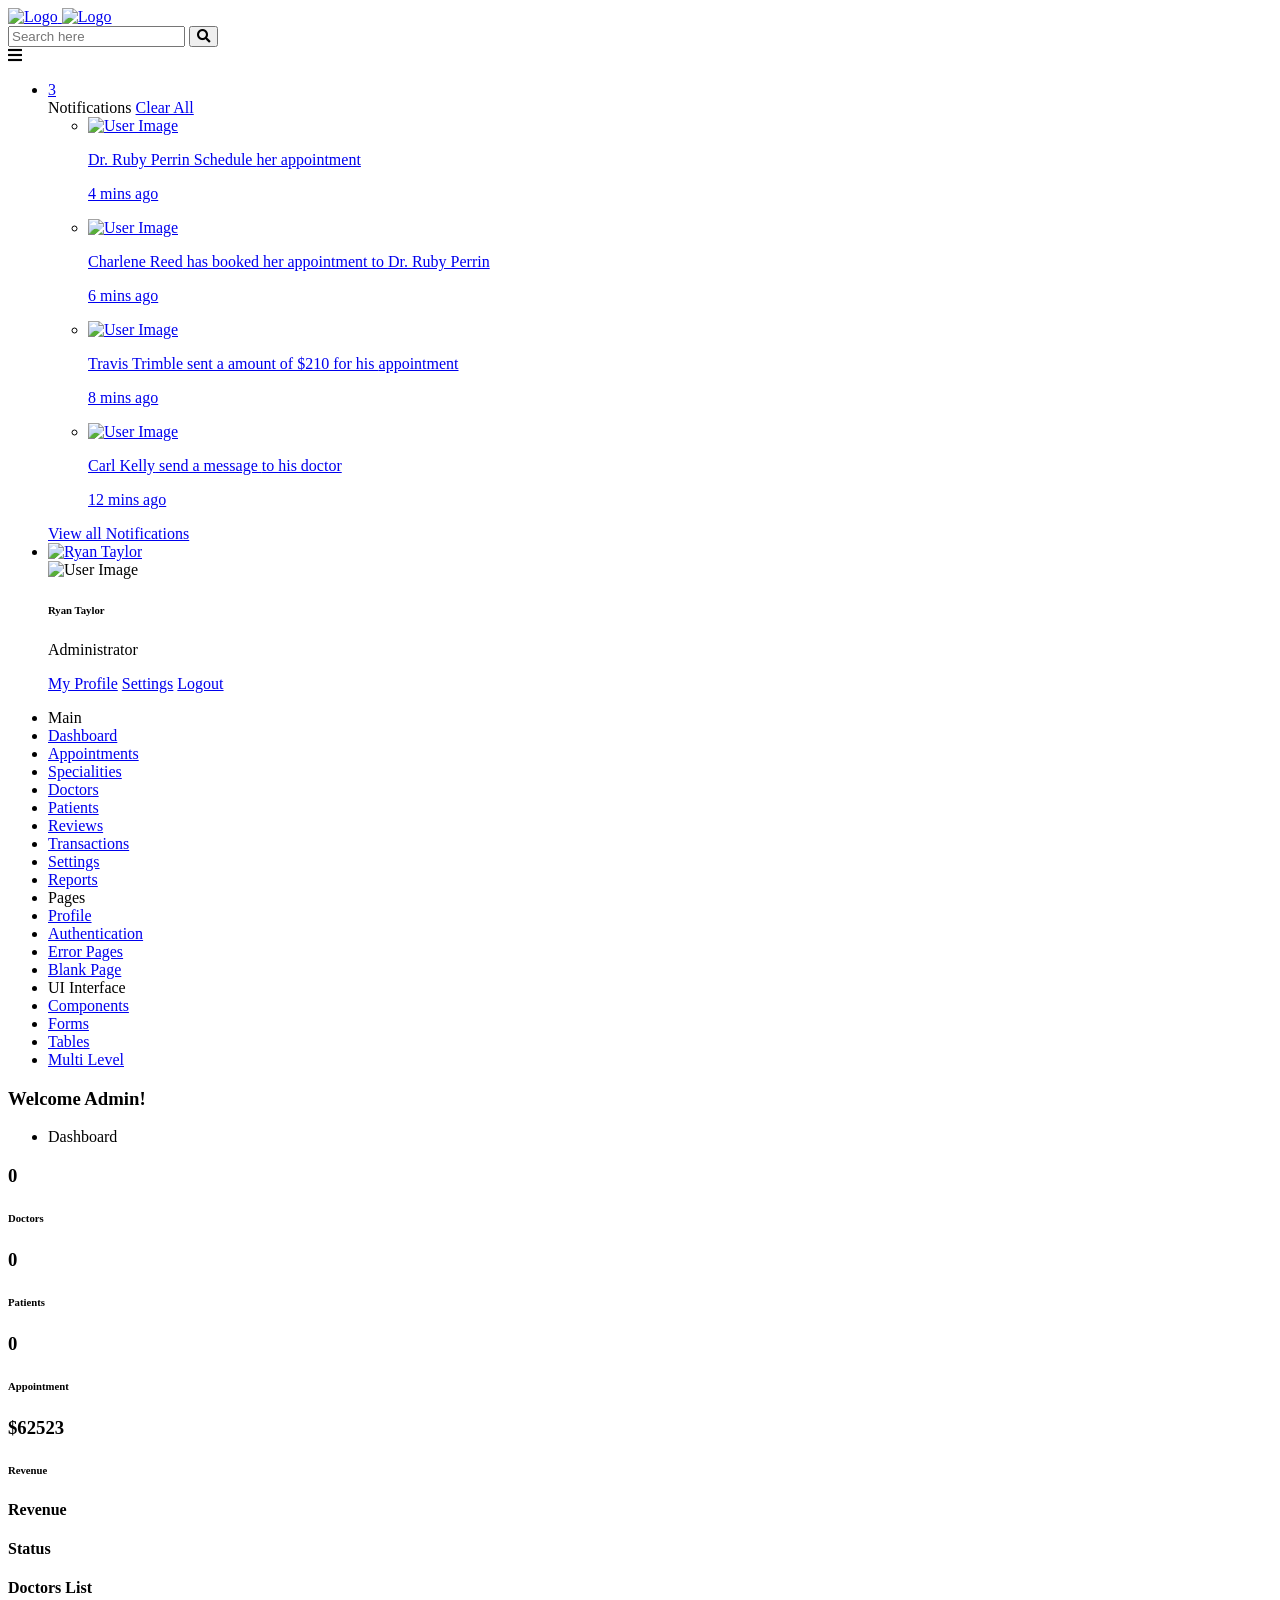
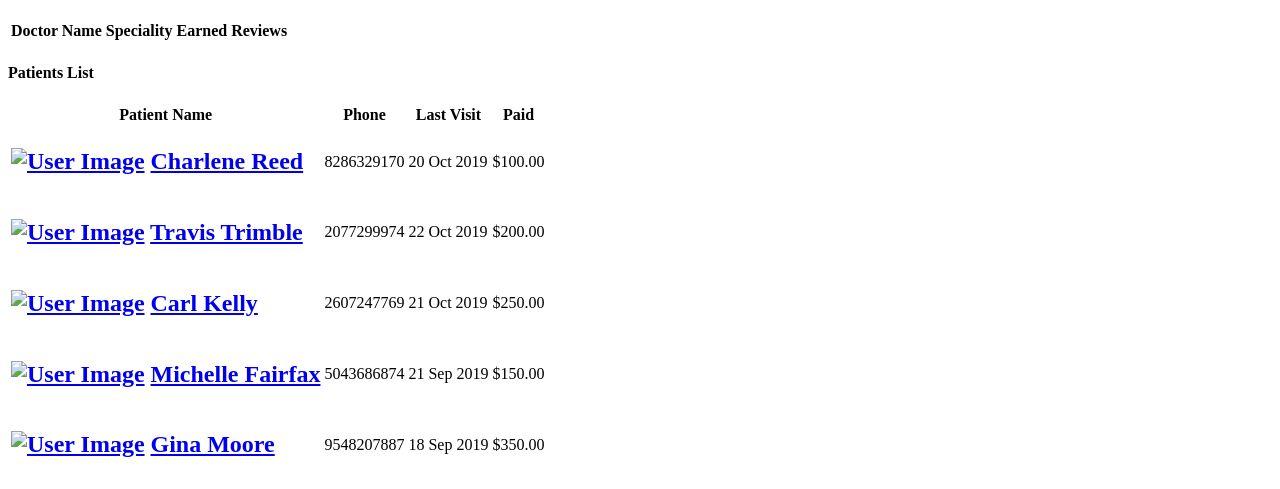
==== commit 429e9d9d: "work on index" ====
--- a/src/main/resources/templates/index.html
+++ b/src/main/resources/templates/index.html
@@ -12,6 +12,9 @@
 		
 		<!-- Bootstrap CSS -->
         <link rel="stylesheet" href="css/bootstrap.min.css">
+
+		<!-- <! -- CDN  --> 
+		<link rel="stylesheet" href="https://cdnjs.cloudflare.com/ajax/libs/font-awesome/5.15.4/css/all.min.css">
 		
 		<!-- Fontawesome CSS -->
         <link rel="stylesheet" href="css/font-awesome.min.css">
@@ -311,7 +314,7 @@
 											<i class="fe fe-users"></i>
 										</span>
 										<div class="dash-count">
-											<h3>168</h3>
+											<h3 id="doctor-count">0</h3> 
 										</div>
 									</div>
 									<div class="dash-widget-info">
@@ -331,7 +334,7 @@
 											<i class="fe fe-credit-card"></i>
 										</span>
 										<div class="dash-count">
-											<h3>487</h3>
+											<h3 id="patient-count">0</h3> 
 										</div>
 									</div>
 									<div class="dash-widget-info">
@@ -352,7 +355,7 @@
 											<i class="fe fe-money"></i>
 										</span>
 										<div class="dash-count">
-											<h3>485</h3>
+											<h3 id="appointment-count">0</h3> 
 										</div>
 									</div>
 									<div class="dash-widget-info">
@@ -436,96 +439,13 @@
 													<th>Reviews</th>
 												</tr>
 											</thead>
-											<tbody>
-												<tr>
-													<td>
-														<h2 class="table-avatar">
-															<a href="profile.html" class="avatar avatar-sm mr-2"><img class="avatar-img rounded-circle" src="img/doctors/doctor-thumb-01.jpg" alt="User Image"></a>
-															<a href="profile.html">Dr. Ruby Perrin</a>
-														</h2>
-													</td>
-													<td>Dental</td>
-													<td>$3200.00</td>
-													<td>
-														<i class="fe fe-star text-warning"></i>
-														<i class="fe fe-star text-warning"></i>
-														<i class="fe fe-star text-warning"></i>
-														<i class="fe fe-star text-warning"></i>
-														<i class="fe fe-star-o text-secondary"></i>
-													</td>
-												</tr>
-												<tr>
-													<td>
-														<h2 class="table-avatar">
-															<a href="profile.html" class="avatar avatar-sm mr-2"><img class="avatar-img rounded-circle" src="img/doctors/doctor-thumb-02.jpg" alt="User Image"></a>
-															<a href="profile.html">Dr. Darren Elder</a>
-														</h2>
-													</td>
-													<td>Dental</td>
-													<td>$3100.00</td>
-													<td>
-														<i class="fe fe-star text-warning"></i>
-														<i class="fe fe-star text-warning"></i>
-														<i class="fe fe-star text-warning"></i>
-														<i class="fe fe-star text-warning"></i>
-														<i class="fe fe-star-o text-secondary"></i>
-													</td>
-												</tr>
-												<tr>
-													<td>
-														<h2 class="table-avatar">
-															<a href="profile.html" class="avatar avatar-sm mr-2"><img class="avatar-img rounded-circle" src="img/doctors/doctor-thumb-03.jpg" alt="User Image"></a>
-															<a href="profile.html">Dr. Deborah Angel</a>
-														</h2>
-													</td>
-													<td>Cardiology</td>
-													<td>$4000.00</td>
-													<td>
-														<i class="fe fe-star text-warning"></i>
-														<i class="fe fe-star text-warning"></i>
-														<i class="fe fe-star text-warning"></i>
-														<i class="fe fe-star text-warning"></i>
-														<i class="fe fe-star-o text-secondary"></i>
-													</td>
-												</tr>
-												<tr>
-													<td>
-														<h2 class="table-avatar">
-															<a href="profile.html" class="avatar avatar-sm mr-2"><img class="avatar-img rounded-circle" src="img/doctors/doctor-thumb-04.jpg" alt="User Image"></a>
-															<a href="profile.html">Dr. Sofia Brient</a>
-														</h2>
-													</td>
-													<td>Urology</td>
-													<td>$3200.00</td>
-													<td>
-														<i class="fe fe-star text-warning"></i>
-														<i class="fe fe-star text-warning"></i>
-														<i class="fe fe-star text-warning"></i>
-														<i class="fe fe-star text-warning"></i>
-														<i class="fe fe-star-o text-secondary"></i>
-													</td>
-												</tr>
-												<tr>
-													<td>
-														<h2 class="table-avatar">
-															<a href="profile.html" class="avatar avatar-sm mr-2"><img class="avatar-img rounded-circle" src="img/doctors/doctor-thumb-05.jpg" alt="User Image"></a>
-															<a href="profile.html">Dr. Marvin Campbell</a>
-														</h2>
-													</td>
-													<td>Orthopaedics</td>
-													<td>$3500.00</td>
-													<td>
-														<i class="fe fe-star text-warning"></i>
-														<i class="fe fe-star text-warning"></i>
-														<i class="fe fe-star text-warning"></i>
-														<i class="fe fe-star text-warning"></i>
-														<i class="fe fe-star-o text-secondary"></i>
-													</td>
-												</tr>
+											<tbody id="doctor-table-body-index">
+												<!-- Dynamic doctor details will be inserted here -->
 											</tbody>
 										</table>
 									</div>
 								</div>
+								
 							</div>
 							<!-- /Recent Orders -->
 							
@@ -617,156 +537,7 @@
 						<div class="col-md-12">
 						
 							<!-- Recent Orders -->
-							<div class="card card-table" id="doctor-patient-container">
-								<div class="card-header">
-									<h4 class="card-title">Appointment List</h4>
-								</div>
-								<div class="card-body">
-									<div class="table-responsive">
-										<table class="table table-hover table-center mb-0">
-											<thead>
-												<tr>
-													<th>Doctor Name</th>
-													<th>Speciality</th>
-													<th>Patient Name</th>
-													<th>Apointment Time</th>
-													<th>Status</th>
-													<th class="text-right">Amount</th>
-												</tr>
-											</thead>
-											<tbody>
-												<tr>
-													<td>
-														<h2 class="table-avatar">
-															<a href="profile.html" class="avatar avatar-sm mr-2"><img class="avatar-img rounded-circle" src="img/doctors/doctor-thumb-01.jpg" alt="User Image"></a>
-															<a href="profile.html"></a>
-														</h2>
-													</td>
-													<td>Dental</td>
-													<td>
-														<h2 class="table-avatar">
-															<a href="profile.html" class="avatar avatar-sm mr-2"><img class="avatar-img rounded-circle" src="img/patients/patient1.jpg" alt="User Image"></a>
-															<a href="profile.html">Charlene Reed </a>
-														</h2>
-													</td>
-													<td>9 Nov 2019 <span class="text-primary d-block">11.00 AM - 11.15 AM</span></td>
-													<td>
-														<div class="status-toggle">
-															<input type="checkbox" id="status_1" class="check" checked>
-															<label for="status_1" class="checktoggle">checkbox</label>
-														</div>
-													</td>
-													<td class="text-right">
-														$200.00
-													</td>
-												</tr>
-												<tr>
-													<td>
-														<h2 class="table-avatar">
-															<a href="profile.html" class="avatar avatar-sm mr-2"><img class="avatar-img rounded-circle" src="img/doctors/doctor-thumb-02.jpg" alt="User Image"></a>
-															<a href="profile.html">Dr. Darren Elder</a>
-														</h2>
-													</td>
-													<td>Dental</td>
-													<td>
-														<h2 class="table-avatar">
-															<a href="profile.html" class="avatar avatar-sm mr-2"><img class="avatar-img rounded-circle" src="img/patients/patient2.jpg" alt="User Image"></a>
-															<a href="profile.html">Travis Trimble </a>
-														</h2>
-													</td>
-													
-													<td>5 Nov 2019 <span class="text-primary d-block">11.00 AM - 11.35 AM</span></td>
-													<td>
-														<div class="status-toggle">
-															<input type="checkbox" id="status_2" class="check" checked>
-															<label for="status_2" class="checktoggle">checkbox</label>
-														</div>
-													</td>
-													<td class="text-right">
-														$300.00
-													</td>
-												</tr>
-												<tr>
-													<td>
-														<h2 class="table-avatar">
-															<a href="profile.html" class="avatar avatar-sm mr-2"><img class="avatar-img rounded-circle" src="img/doctors/doctor-thumb-03.jpg" alt="User Image"></a>
-															<a href="profile.html">Dr. Deborah Angel</a>
-														</h2>
-													</td>
-													<td>Cardiology</td>
-													<td>
-														<h2 class="table-avatar">
-															<a href="profile.html" class="avatar avatar-sm mr-2"><img class="avatar-img rounded-circle" src="img/patients/patient3.jpg" alt="User Image"></a>
-															<a href="profile.html">Carl Kelly</a>
-														</h2>
-													</td>
-													<td>11 Nov 2019 <span class="text-primary d-block">12.00 PM - 12.15 PM</span></td>
-													<td>
-														<div class="status-toggle">
-															<input type="checkbox" id="status_3" class="check" checked>
-															<label for="status_3" class="checktoggle">checkbox</label>
-														</div>
-													</td>
-													<td class="text-right">
-														$150.00
-													</td>
-												</tr>
-												<tr>
-													<td>
-														<h2 class="table-avatar">
-															<a href="profile.html" class="avatar avatar-sm mr-2"><img class="avatar-img rounded-circle" src="img/doctors/doctor-thumb-04.jpg" alt="User Image"></a>
-															<a href="profile.html">Dr. Sofia Brient</a>
-														</h2>
-													</td>
-													<td>Urology</td>
-													<td>
-														<h2 class="table-avatar">
-															<a href="profile.html" class="avatar avatar-sm mr-2"><img class="avatar-img rounded-circle" src="img/patients/patient4.jpg" alt="User Image"></a>
-															<a href="profile.html"> Michelle Fairfax</a>
-														</h2>
-													</td>
-													<td>7 Nov 2019<span class="text-primary d-block">1.00 PM - 1.20 PM</span></td>
-													<td>
-														<div class="status-toggle">
-															<input type="checkbox" id="status_4" class="check" checked>
-															<label for="status_4" class="checktoggle">checkbox</label>
-														</div>
-													</td>
-													<td class="text-right">
-														$150.00
-													</td>
-												</tr>
-												<tr>
-													<td>
-														<h2 class="table-avatar">
-															<a href="profile.html" class="avatar avatar-sm mr-2"><img class="avatar-img rounded-circle" src="img/doctors/doctor-thumb-05.jpg" alt="User Image"></a>
-															<a href="profile.html">Dr. Marvin Campbell</a>
-														</h2>
-													</td>
-													<td>Orthopaedics</td>
-													<td>
-														<h2 class="table-avatar">
-															<a href="profile.html" class="avatar avatar-sm mr-2"><img class="avatar-img rounded-circle" src="img/patients/patient5.jpg" alt="User Image"></a>
-															<a href="profile.html">Gina Moore</a>
-														</h2>
-													</td>
-													
-													<td>15 Nov 2019 <span class="text-primary d-block">1.00 PM - 1.15 PM</span></td>
-													<td>
-														<div class="status-toggle">
-															<input type="checkbox" id="status_5" class="check" checked>
-															<label for="status_5" class="checktoggle">checkbox</label>
-														</div>
-													</td>
-													<td class="text-right">
-														$200.00
-													</td>
-												</tr>
-											</tbody>
-										</table>
-									</div>
-								</div>
-							</div>
+							<div class="card" id="doctor-patient-container"></div>
 							<!-- /Recent Orders -->
 							
 						</div>
@@ -795,6 +566,8 @@
 		
 		<!-- Custom JS -->
 		<script  src="js/script.js"></script>
+		<script src="js/ApointmentList.js"></script>
+		<script src="js/index.js"></script>
 		
     </body>
 
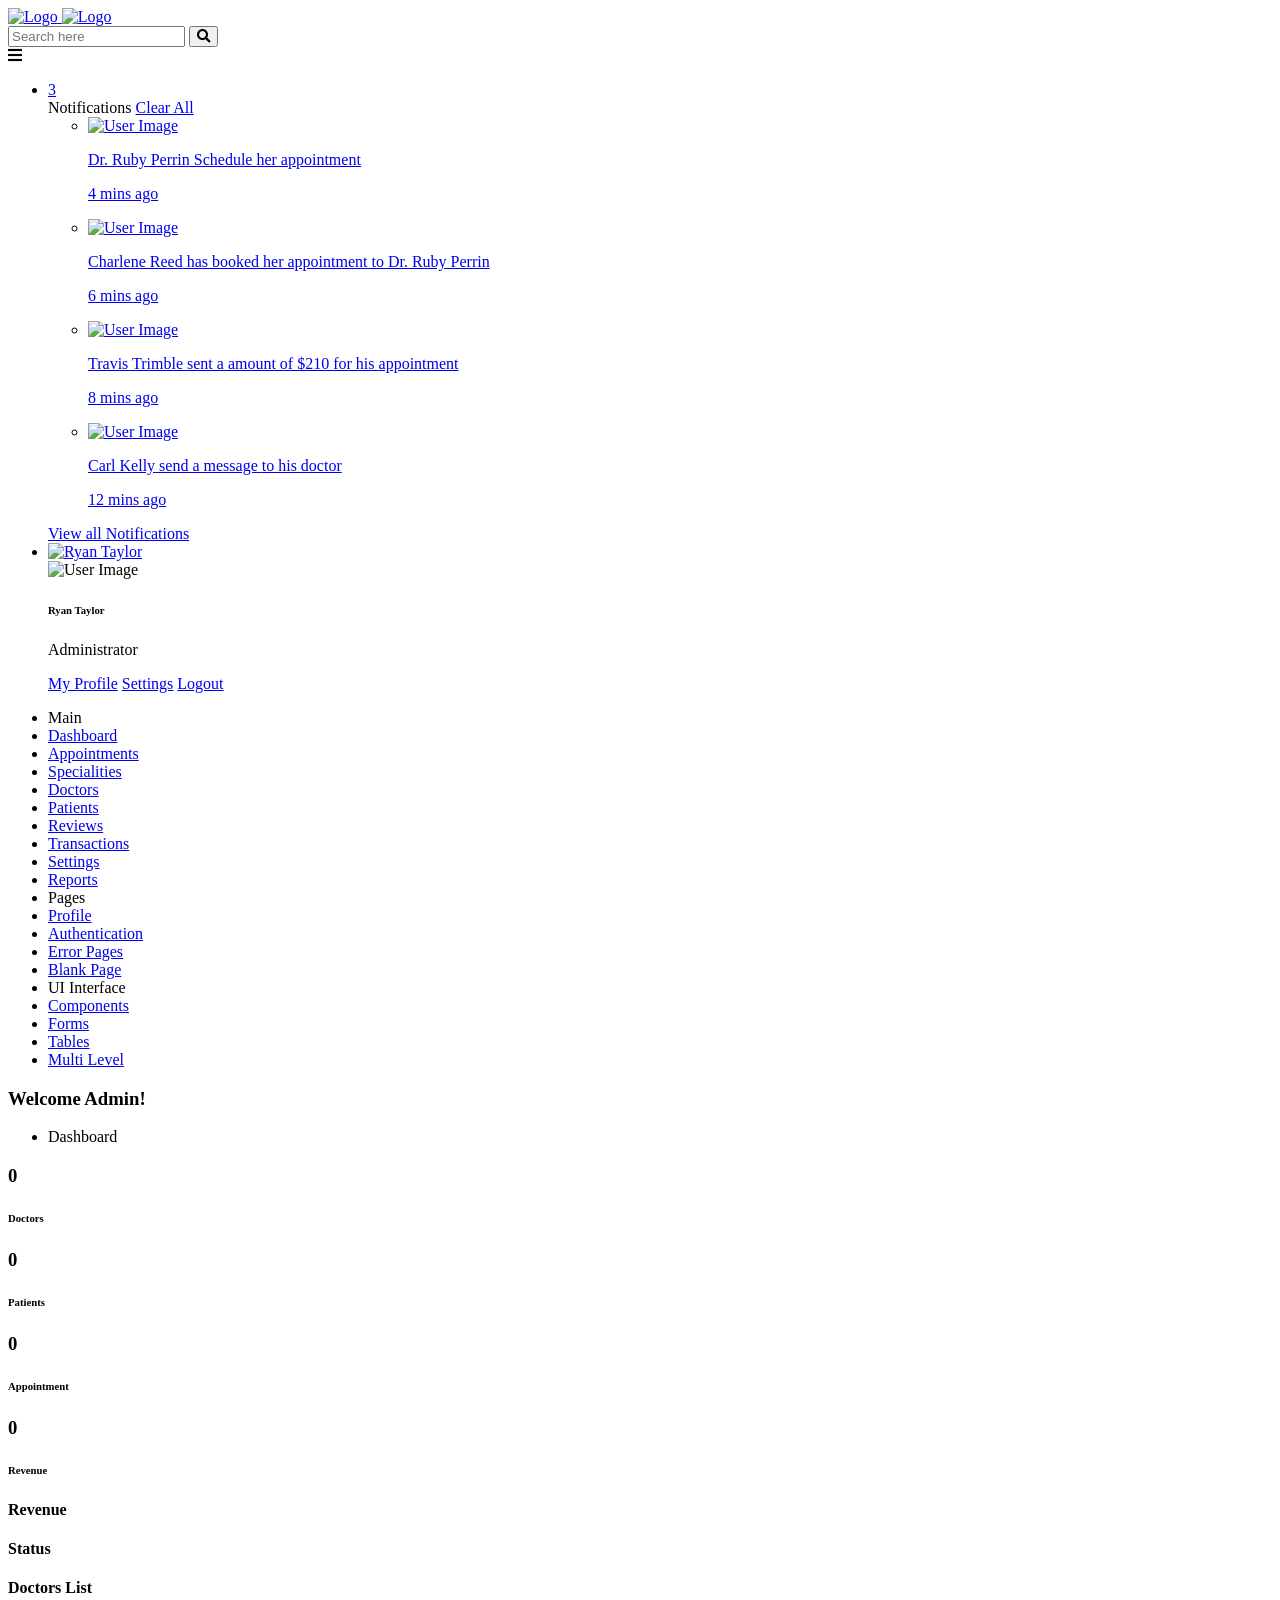
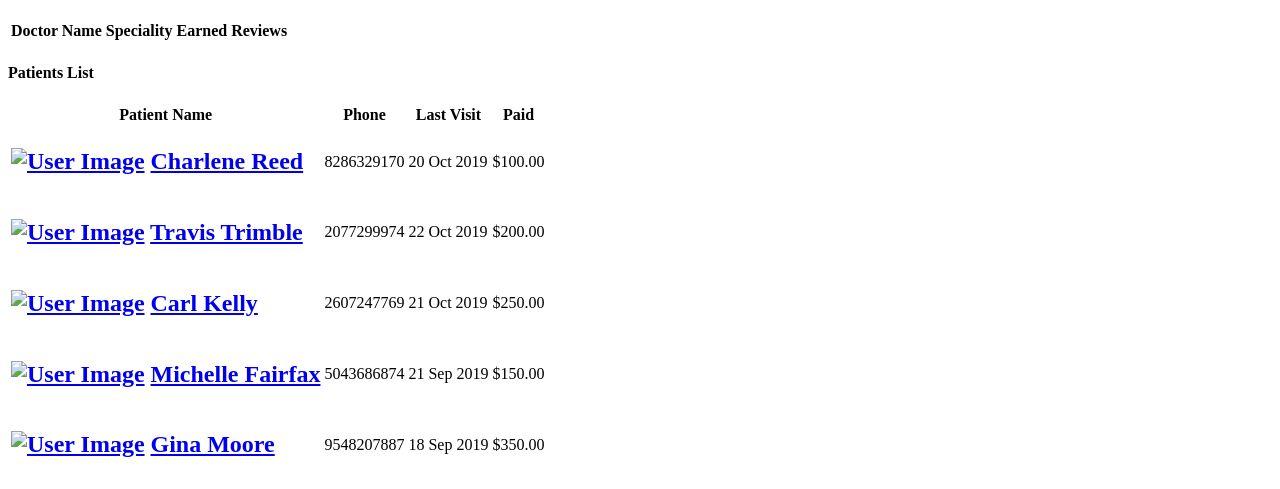
==== commit 6e3296b0: "add chnages" ====
--- a/src/main/resources/templates/index.html
+++ b/src/main/resources/templates/index.html
@@ -376,7 +376,7 @@
 											<i class="fe fe-folder"></i>
 										</span>
 										<div class="dash-count">
-											<h3>$62523</h3>
+											<h3 id = "earing-count">0</h3>
 										</div>
 									</div>
 									<div class="dash-widget-info">
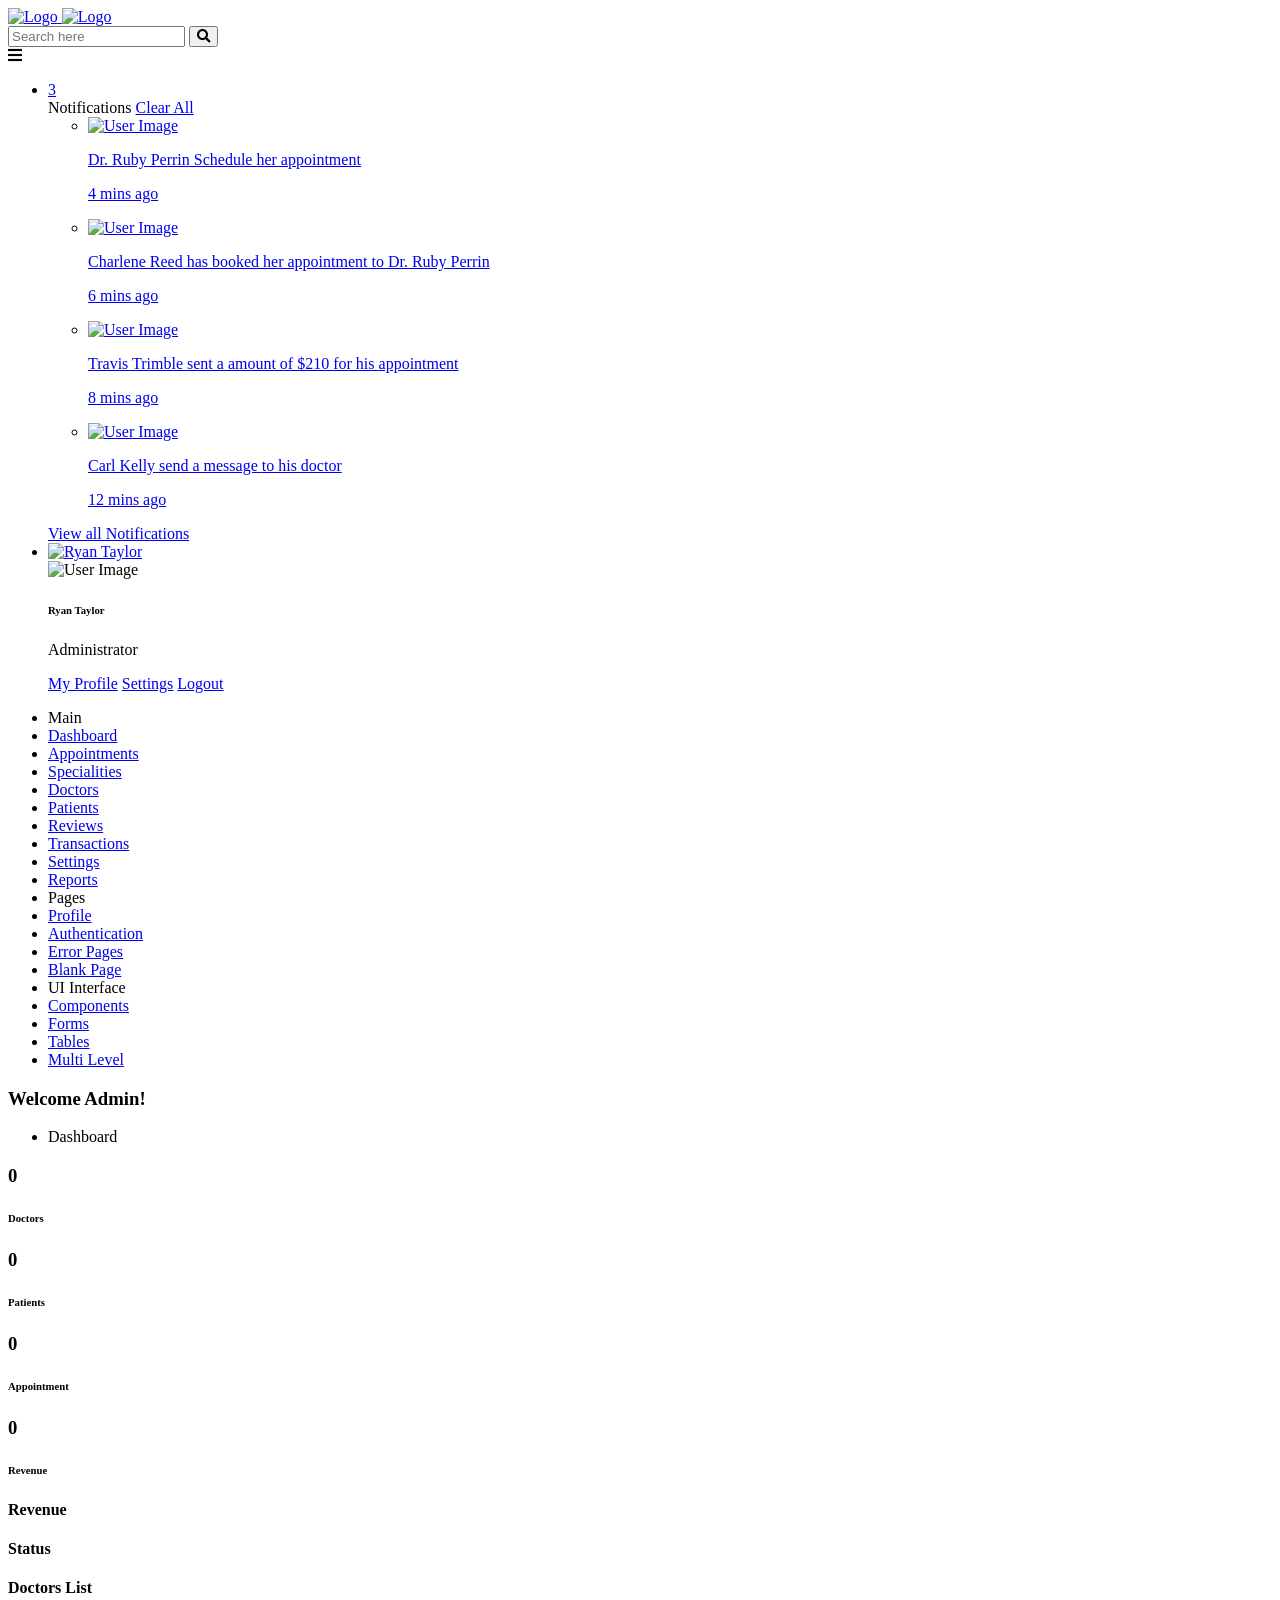
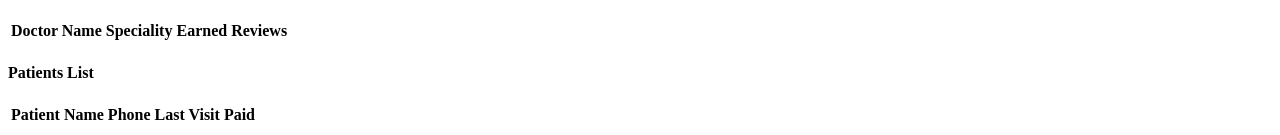
==== commit 6ce074e5: "new changes" ====
--- a/src/main/resources/templates/index.html
+++ b/src/main/resources/templates/index.html
@@ -1,5 +1,5 @@
 <!DOCTYPE html>
-<html <html xmlns:th="http://www.thymeleaf.org">
+<html xmlns:th="http://www.thymeleaf.org">
     
 <!-- Mirrored from dreamguys.co.in/demo/doccure/admin/index.html by HTTrack Website Copier/3.x [XR&CO'2014], Sat, 30 Nov 2019 04:12:20 GMT -->
 <head>
@@ -376,7 +376,7 @@
 											<i class="fe fe-folder"></i>
 										</span>
 										<div class="dash-count">
-											<h3 id = "earing-count">0</h3>
+											<h3 id = "earning-count">0</h3>
 										</div>
 									</div>
 									<div class="dash-widget-info">
@@ -468,63 +468,7 @@
 													<th>Paid</th>													
 												</tr>
 											</thead>
-											<tbody>
-												<tr>
-													<td>
-														<h2 class="table-avatar">
-															<a href="profile.html" class="avatar avatar-sm mr-2"><img class="avatar-img rounded-circle" src="img/patients/patient1.jpg" alt="User Image"></a>
-															<a href="profile.html">Charlene Reed </a>
-														</h2>
-													</td>
-													<td>8286329170</td>
-													<td>20 Oct 2019</td>
-													<td class="text-right">$100.00</td>
-												</tr>
-												<tr>
-													<td>
-														<h2 class="table-avatar">
-															<a href="profile.html" class="avatar avatar-sm mr-2"><img class="avatar-img rounded-circle" src="img/patients/patient2.jpg" alt="User Image"></a>
-															<a href="profile.html">Travis Trimble </a>
-														</h2>
-													</td>
-													<td>2077299974</td>
-													<td>22 Oct 2019</td>
-													<td class="text-right">$200.00</td>
-												</tr>
-												<tr>
-													<td>
-														<h2 class="table-avatar">
-															<a href="profile.html" class="avatar avatar-sm mr-2"><img class="avatar-img rounded-circle" src="img/patients/patient3.jpg" alt="User Image"></a>
-															<a href="profile.html">Carl Kelly</a>
-														</h2>
-													</td>
-													<td>2607247769</td>
-													<td>21 Oct 2019</td>
-													<td class="text-right">$250.00</td>
-												</tr>
-												<tr>
-													<td>
-														<h2 class="table-avatar">
-															<a href="profile.html" class="avatar avatar-sm mr-2"><img class="avatar-img rounded-circle" src="img/patients/patient4.jpg" alt="User Image"></a>
-															<a href="profile.html"> Michelle Fairfax</a>
-														</h2>
-													</td>
-													<td>5043686874</td>
-													<td>21 Sep 2019</td>
-													<td class="text-right">$150.00</td>
-												</tr>
-												<tr>
-													<td>
-														<h2 class="table-avatar">
-															<a href="profile.html" class="avatar avatar-sm mr-2"><img class="avatar-img rounded-circle" src="img/patients/patient5.jpg" alt="User Image"></a>
-															<a href="profile.html">Gina Moore</a>
-														</h2>
-													</td>
-													<td>9548207887</td>
-													<td>18 Sep 2019</td>
-													<td class="text-right">$350.00</td>
-												</tr>
-											</tbody>
+											<tbody id="patient-table-body-index"></tbody>  <!--from js -->
 										</table>
 									</div>
 								</div>
